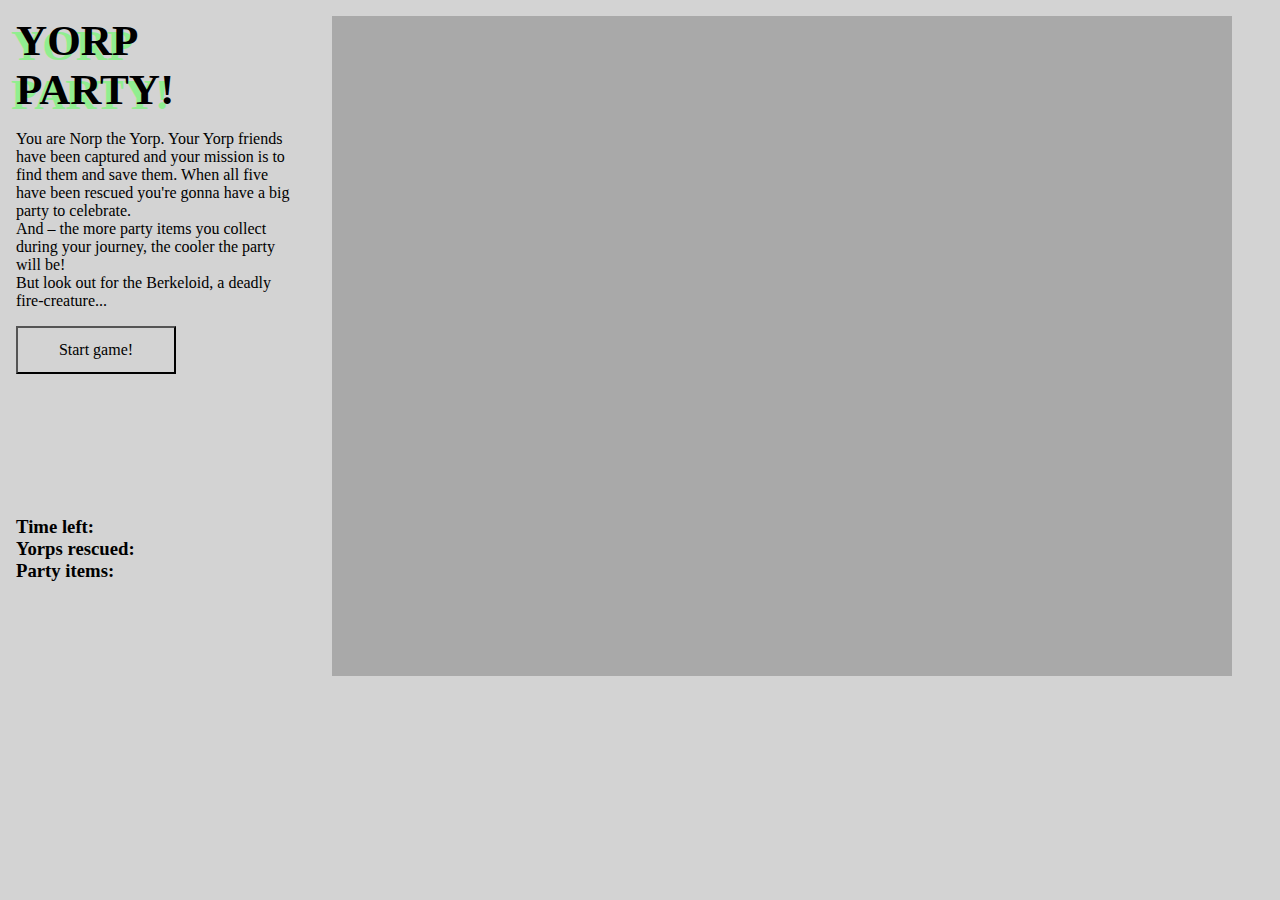
==== index.html @ a459abf5 "Add files via upload" ====
<!DOCTYPE html>
<html>
<head>
    <meta charset="utf-8" />
    <meta name="viewport" content="width=device-width, initial-scale=1.0">
    <meta http-equiv="X-UA-Compatible" content="ie=edge">
    <title>Yorp Party!</title>
    <link rel="stylesheet" href="style.css">
</head>
<body>
    <div class="grid-container">
        <div class="game-intro">
            <h1>YORP PARTY!</h1>
            <p>You are Norp the Yorp. Your Yorp friends have been captured 
            and your mission is to find them and save them. 
            When all five have been rescued you're gonna 
            have a big party to celebrate. <br>
            And – the more party items you collect during your journey, 
            the cooler the party will be! <br>
            But look out for the Berkeloid, a deadly fire-creature...</p>
            <button id="start-btn">Start game!</button>
        </div>
        <div class="score-board">
            <h3>Time left:</h3>
            <h3>Yorps rescued:</h3>
            <h3>Party items:</h3>
        </div>

        <canvas id="canvas" width="900" height="660"></canvas>

    </div>


<img id="brick" src="images/brick.png" alt="brick">
<img id="norp" src="images/norp_50.png" alt="yorp">
<img id="norp2" src="images/norp_50_spegel.png" alt="norp">
<img id="berkeloid" src="images/Berkeloid_GBC.png" alt="berkeloid">
<img id="berkeloid2" src="images/Berkeloid_GBC_spegel.png" alt="berkeloid">
<script src="app.js" ></script>
</body>
</html>
---- style.css ----
* {
    margin: 0;
    padding: 0;
    box-sizing: border-box;
    font-family: Georgia, 'Times New Roman', Times, serif;
    background-color: lightgray;
    
}


.grid-container {
    display: grid;
    grid-template-columns: 1fr 3fr;
    grid-template-rows: repeat(3 1fr);
    gap: 1rem;
}

.game-intro {
    grid-column-start: 1;
    grid-row-start: 1;
    margin: 1rem 1rem 1rem 1rem;
}

.score-board {
    grid-column-start: 1;
    grid-row-start: 2;
    margin: 1rem 1rem 1rem 1rem;
    color: black;
}

.timer {
    grid-column-start: 1;
    grid-row-start: 1;

    align-self: end;
    color: black;
    margin: 1rem 1rem 1rem 1rem;

}


#canvas {
    background-color: darkgray;
    grid-column-start: 2;
    grid-row-start: 1;
    grid-row-end: 3;
    margin: 1rem 0;
}

img {
    display: none;
}

h1 {
    font-size: 2.7rem;
    margin: 0 0 1rem 0;
    color: black;
    text-shadow: -5px 5px lightgreen;
}

p {
    color:black;
}

#start-btn {

    font-size: 1rem;
    width: 10rem;
    height: 3rem;
    margin: 1rem 0 0 0;
}
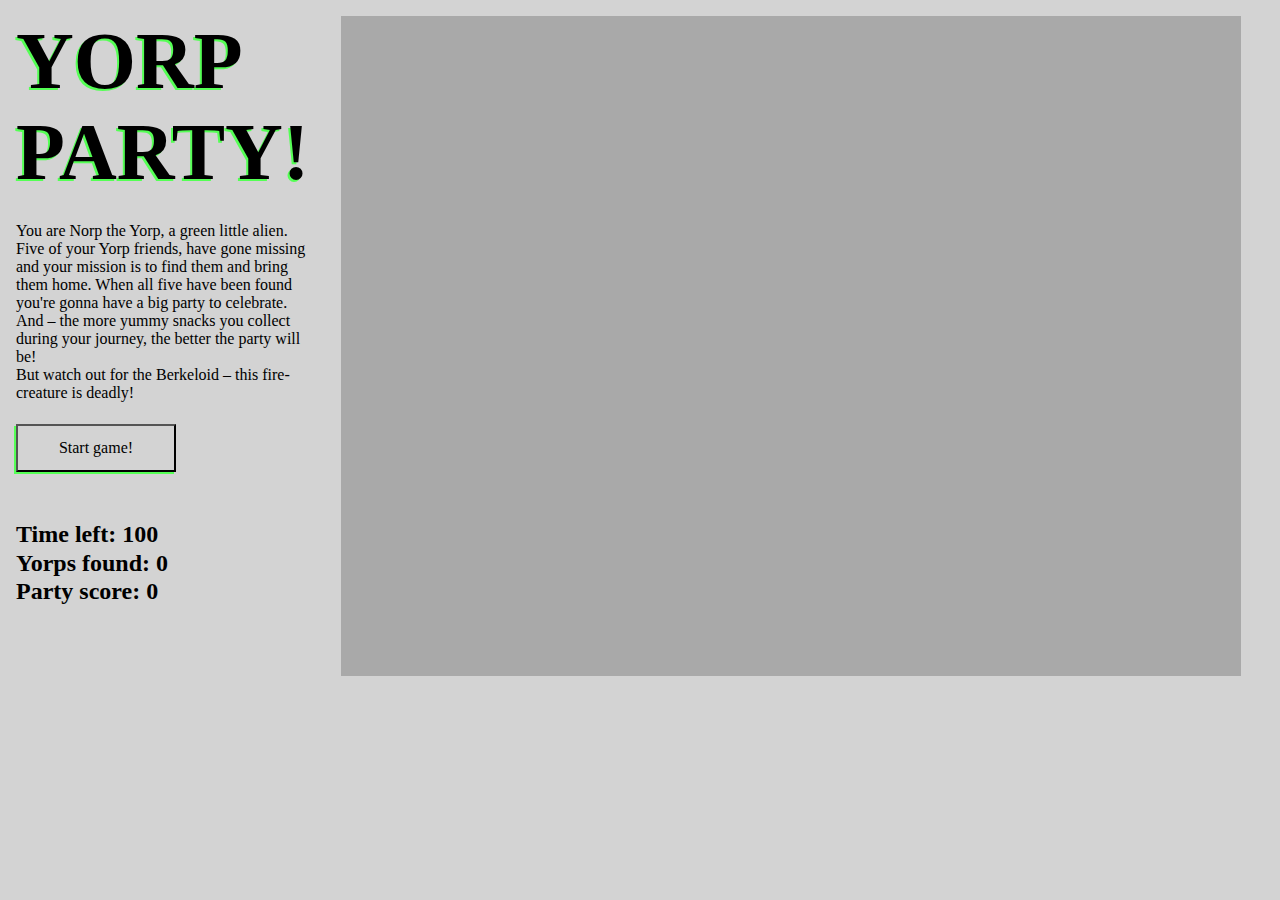
==== commit 33bfbe0b: "added missing yorps" ====
--- a/index.html
+++ b/index.html
@@ -11,19 +11,20 @@
     <div class="grid-container">
         <div class="game-intro">
             <h1>YORP PARTY!</h1>
-            <p>You are Norp the Yorp. Your Yorp friends have been captured 
-            and your mission is to find them and save them. 
-            When all five have been rescued you're gonna 
+            <p>You are Norp the Yorp, a green little alien. 
+            Five of your Yorp friends, have gone missing and your mission
+            is to find them and bring them home. 
+            When all five have been found you're gonna 
             have a big party to celebrate. <br>
-            And – the more party items you collect during your journey, 
-            the cooler the party will be! <br>
-            But look out for the Berkeloid, a deadly fire-creature...</p>
-            <button id="start-btn">Start game!</button>
+            And – the more yummy snacks you collect during your journey, 
+            the better the party will be! <br>
+            But watch out for the Berkeloid – this fire-creature is deadly!</p>
         </div>
+        <button id="start-btn">Start game!</button>
         <div class="score-board">
-            <h3>Time left:</h3>
-            <h3>Yorps rescued:</h3>
-            <h3>Party items:</h3>
+            <h2>Time left: <span id="time-left">100</span></h2>
+            <h2>Yorps found: <span id="yorps-found">0</span></h2>
+            <h2>Party score: <span id="party-score">0</span></h2>
         </div>
 
         <canvas id="canvas" width="900" height="660"></canvas>
@@ -36,6 +37,17 @@
 <img id="norp2" src="images/norp_50_spegel.png" alt="norp">
 <img id="berkeloid" src="images/Berkeloid_GBC.png" alt="berkeloid">
 <img id="berkeloid2" src="images/Berkeloid_GBC_spegel.png" alt="berkeloid">
+<img id="lollipop" src="images/Lollipop.png" alt="lollipop">
+<img id="cake" src="images/Double_Chocolate_Cake.png" alt="cake">
+<img id="cookie" src="images/Cookie.png" alt="cookie">
+<img id="soda" src="images/Soda.png" alt="soda">
+<img id="peppermint" src="images/Peppermint.png" alt="peppermint">
+<img id="pizza" src="images/Pizza.png" alt="pizza">
+<img id="yorp-barrel" src="images/yorp_barrel.png" alt="yorp behind barrel">
+<img id="yorp-book" src="images/yorp_book.png" alt="yorp behind book">
+<img id="yorp-flower" src="images/yorp_flower.png" alt="yorp behind flower">
+<img id="yorp-mushroom" src="images/yorp_mushroom.png" alt="yorp behind mushroom">
+<img id="yorp-teddy" src="images/yorp_teddy.png" alt="yorp behind teddy">
 <script src="app.js" ></script>
 </body>
 </html>--- a/style.css
+++ b/style.css
@@ -4,6 +4,7 @@
     box-sizing: border-box;
     font-family: Georgia, 'Times New Roman', Times, serif;
     background-color: lightgray;
+    text-decoration: none;
     
 }
 
@@ -26,6 +27,8 @@
     grid-row-start: 2;
     margin: 1rem 1rem 1rem 1rem;
     color: black;
+    line-height: 1.8rem;
+
 }
 
 .timer {
@@ -52,21 +55,30 @@
 }
 
 h1 {
-    font-size: 2.7rem;
-    margin: 0 0 1rem 0;
+    font-size: 5rem;
+    margin: 0 0 1.5rem 0;
     color: black;
-    text-shadow: -5px 5px lightgreen;
+    text-shadow: -2px 2px rgb(85, 255, 85);
 }
 
 p {
     color:black;
+    font-size: 1rem;
 }
 
 #start-btn {
-
+    grid-row-start: 1;
+    grid-row-end: 2;
+    grid-column-start: 1;
+    align-self: end;
     font-size: 1rem;
     width: 10rem;
     height: 3rem;
-    margin: 1rem 0 0 0;
+    margin: 1rem 0 1rem 1rem;
+    box-shadow: -2px 2px rgb(85, 255, 85);;
+    outline: none;
 }
 
+button:active {
+    background-color: rgb(85, 255, 85);
+}
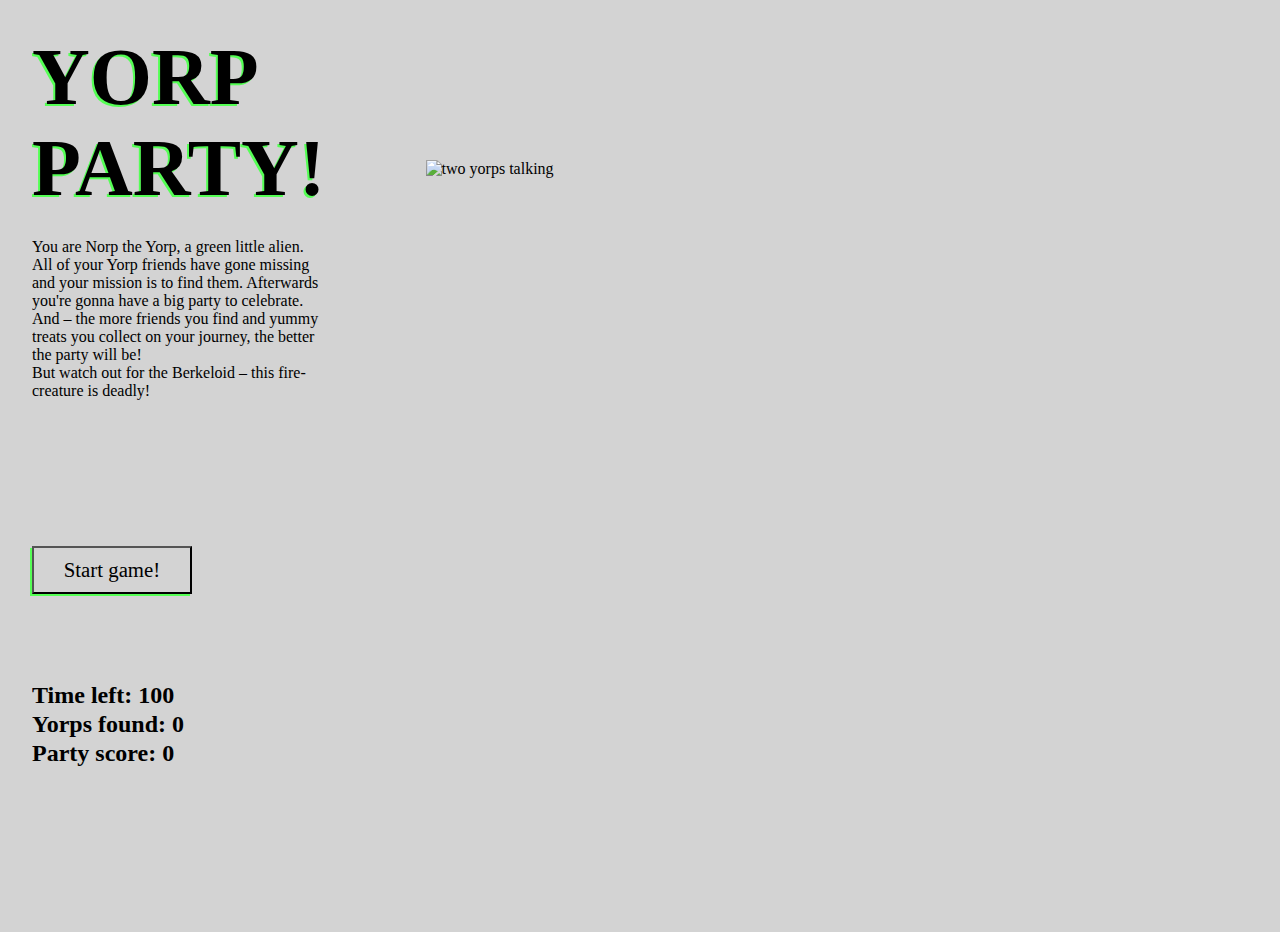
==== commit 3883390a: "added more partyitems" ====
--- a/index.html
+++ b/index.html
@@ -11,12 +11,12 @@
     <div class="grid-container">
         <div class="game-intro">
             <h1>YORP PARTY!</h1>
-            <p>You are Norp the Yorp, a green little alien. 
-            Five of your Yorp friends, have gone missing and your mission
-            is to find them and bring them home. 
-            When all five have been found you're gonna 
+            <p>You are Norp the Yorp, a green little alien. <br>
+            All of your Yorp friends have gone missing and your mission
+            is to find them. Afterwards you're gonna 
             have a big party to celebrate. <br>
-            And – the more yummy snacks you collect during your journey, 
+            And – the more friends you find and 
+            yummy treats you collect on your journey, 
             the better the party will be! <br>
             But watch out for the Berkeloid – this fire-creature is deadly!</p>
         </div>
@@ -27,27 +27,34 @@
             <h2>Party score: <span id="party-score">0</span></h2>
         </div>
 
-        <canvas id="canvas" width="900" height="660"></canvas>
-
+        <canvas id="canvas" class="hidden" width="900" height="660"></canvas>
+        <div id="background">
+            <h1 class="hidden" id="congrats"></h1>
+            <img id="first-image" src="images/firstImage2/firstImage2.001.png" alt="two yorps talking">
+            <img class="hidden winning" id="burning-yorp" src="images/burning yorp/burning yorp.001.jpeg" alt="yorp on fire">
+            <img class="hidden winning" id="bridesmaids" src="https://media.giphy.com/media/zziIHTS7Esw7e/giphy.gif" alt="bridesmaids">
+            <img class="hidden winning" id="great-gatsby" src="https://media.giphy.com/media/8Iv5lqKwKsZ2g/giphy.gif" alt="great gatsby">
+            <img class="hidden winning" id="waynes-world" src="https://media.giphy.com/media/cAfaWIcWr7qus/giphy.gif" alt="waynes world">
+        </div>
     </div>
 
 
-<img id="brick" src="images/brick.png" alt="brick">
-<img id="norp" src="images/norp_50.png" alt="yorp">
-<img id="norp2" src="images/norp_50_spegel.png" alt="norp">
-<img id="berkeloid" src="images/Berkeloid_GBC.png" alt="berkeloid">
-<img id="berkeloid2" src="images/Berkeloid_GBC_spegel.png" alt="berkeloid">
-<img id="lollipop" src="images/Lollipop.png" alt="lollipop">
-<img id="cake" src="images/Double_Chocolate_Cake.png" alt="cake">
-<img id="cookie" src="images/Cookie.png" alt="cookie">
-<img id="soda" src="images/Soda.png" alt="soda">
-<img id="peppermint" src="images/Peppermint.png" alt="peppermint">
-<img id="pizza" src="images/Pizza.png" alt="pizza">
-<img id="yorp-barrel" src="images/yorp_barrel.png" alt="yorp behind barrel">
-<img id="yorp-book" src="images/yorp_book.png" alt="yorp behind book">
-<img id="yorp-flower" src="images/yorp_flower.png" alt="yorp behind flower">
-<img id="yorp-mushroom" src="images/yorp_mushroom.png" alt="yorp behind mushroom">
-<img id="yorp-teddy" src="images/yorp_teddy.png" alt="yorp behind teddy">
+<img id="brick" class="hidden" src="images/brick.png" alt="brick">
+<img id="norp" class="hidden" src="images/norp_50.png" alt="yorp">
+<img id="norp2" class="hidden" src="images/norp_50_spegel.png" alt="norp">
+<img id="berkeloid" class="hidden" src="images/Berkeloid_GBC.png" alt="berkeloid">
+<img id="berkeloid2" class="hidden" src="images/Berkeloid_GBC_spegel.png" alt="berkeloid">
+<img id="lollipop" class="hidden" src="images/Lollipop.png" alt="lollipop">
+<img id="cake" class="hidden" src="images/Double_Chocolate_Cake.png" alt="cake">
+<img id="cookie" class="hidden" src="images/Cookie.png" alt="cookie">
+<img id="soda" class="hidden" src="images/Soda.png" alt="soda">
+<img id="peppermint" class="hidden" src="images/Peppermint.png" alt="peppermint">
+<img id="pizza" class="hidden" src="images/Pizza.png" alt="pizza">
+<img id="yorp-barrel" class="hidden" src="images/yorp_barrel.png" alt="yorp behind barrel">
+<img id="yorp-book" class="hidden" src="images/yorp_book.png" alt="yorp behind book">
+<img id="yorp-flower" class="hidden" src="images/yorp_flower.png" alt="yorp behind flower">
+<img id="yorp-mushroom" class="hidden" src="images/yorp_mushroom.png" alt="yorp behind mushroom">
+<img id="yorp-teddy" class="hidden" src="images/yorp_teddy.png" alt="yorp behind teddy">
 <script src="app.js" ></script>
 </body>
 </html>--- a/style.css
+++ b/style.css
@@ -5,27 +5,37 @@
     font-family: Georgia, 'Times New Roman', Times, serif;
     background-color: lightgray;
     text-decoration: none;
+    overflow: hidden;
     
 }
 
-
 .grid-container {
     display: grid;
-    grid-template-columns: 1fr 3fr;
-    grid-template-rows: repeat(3 1fr);
+    grid-template-columns: 27vw 73vw;
+    grid-template-rows: 50vh 15vh 35vh;
     gap: 1rem;
+}
+
+#background {
+    grid-column-start: 2;
+    grid-column-end: 3;
+    grid-row-start: 1;
+    grid-row-end: 4;
+
 }
 
 .game-intro {
     grid-column-start: 1;
     grid-row-start: 1;
-    margin: 1rem 1rem 1rem 1rem;
+    grid-row-end: 3;
+    margin: 1rem 1rem 1rem 2rem;
 }
 
 .score-board {
     grid-column-start: 1;
-    grid-row-start: 2;
-    margin: 1rem 1rem 1rem 1rem;
+    grid-row-start: 3;
+    align-self: start;
+    margin: 4rem 1rem 1rem 2rem;
     color: black;
     line-height: 1.8rem;
 
@@ -46,17 +56,62 @@
     background-color: darkgray;
     grid-column-start: 2;
     grid-row-start: 1;
-    grid-row-end: 3;
-    margin: 1rem 0;
+    grid-row-end: 4;
+    margin-top: 2rem; 
+    margin-left: 2rem;
+
 }
 
-img {
-    display: none;
+#first-image {
+
+    grid-column-start: 2;
+    grid-column-end: 3;
+    grid-row-start: 1;
+    grid-row-end: 4;
+    justify-self: center;
+    margin-top: 10rem;
+    margin-left: 4rem;
+    height: 50vh;
 }
+
+.winning {
+    grid-column-start: 2;
+    grid-column-end: 3;
+    grid-row-start: 1;
+    grid-row-end: 4;
+    top: 15rem;
+    margin: 1rem 0 0 1.5rem;
+    height: 50vh;
+    justify-self: center;
+}
+
+#congrats {
+    grid-column-start: 2;
+    grid-column-end: 3;
+    grid-row-start: 1;
+    grid-row-end: 2;
+    font-size: 3rem;
+    text-align: center;
+    margin: 4rem 4rem 2rem 0;
+    top: 4rem;
+}
+
+#burning-yorp {
+    grid-column-start: 2;
+    grid-column-end: 3;
+    grid-row-start: 1;
+    grid-row-end: 4;
+    justify-self: center;
+    margin-top: 10rem;
+    margin-left: 4rem;
+    height: 50vh;
+}
+
+
 
 h1 {
     font-size: 5rem;
-    margin: 0 0 1.5rem 0;
+    margin: 1rem 0 1.5rem 0;
     color: black;
     text-shadow: -2px 2px rgb(85, 255, 85);
 }
@@ -67,14 +122,14 @@
 }
 
 #start-btn {
-    grid-row-start: 1;
-    grid-row-end: 2;
+    grid-row-start: 2;
+    grid-row-end: 3;
     grid-column-start: 1;
-    align-self: end;
-    font-size: 1rem;
+    align-self: start;
+    font-size: 1.3rem;
     width: 10rem;
     height: 3rem;
-    margin: 1rem 0 1rem 1rem;
+    margin: 5rem 0 1rem 2rem;
     box-shadow: -2px 2px rgb(85, 255, 85);;
     outline: none;
 }
@@ -82,3 +137,7 @@
 button:active {
     background-color: rgb(85, 255, 85);
 }
+
+.hidden {
+    display: none;
+}
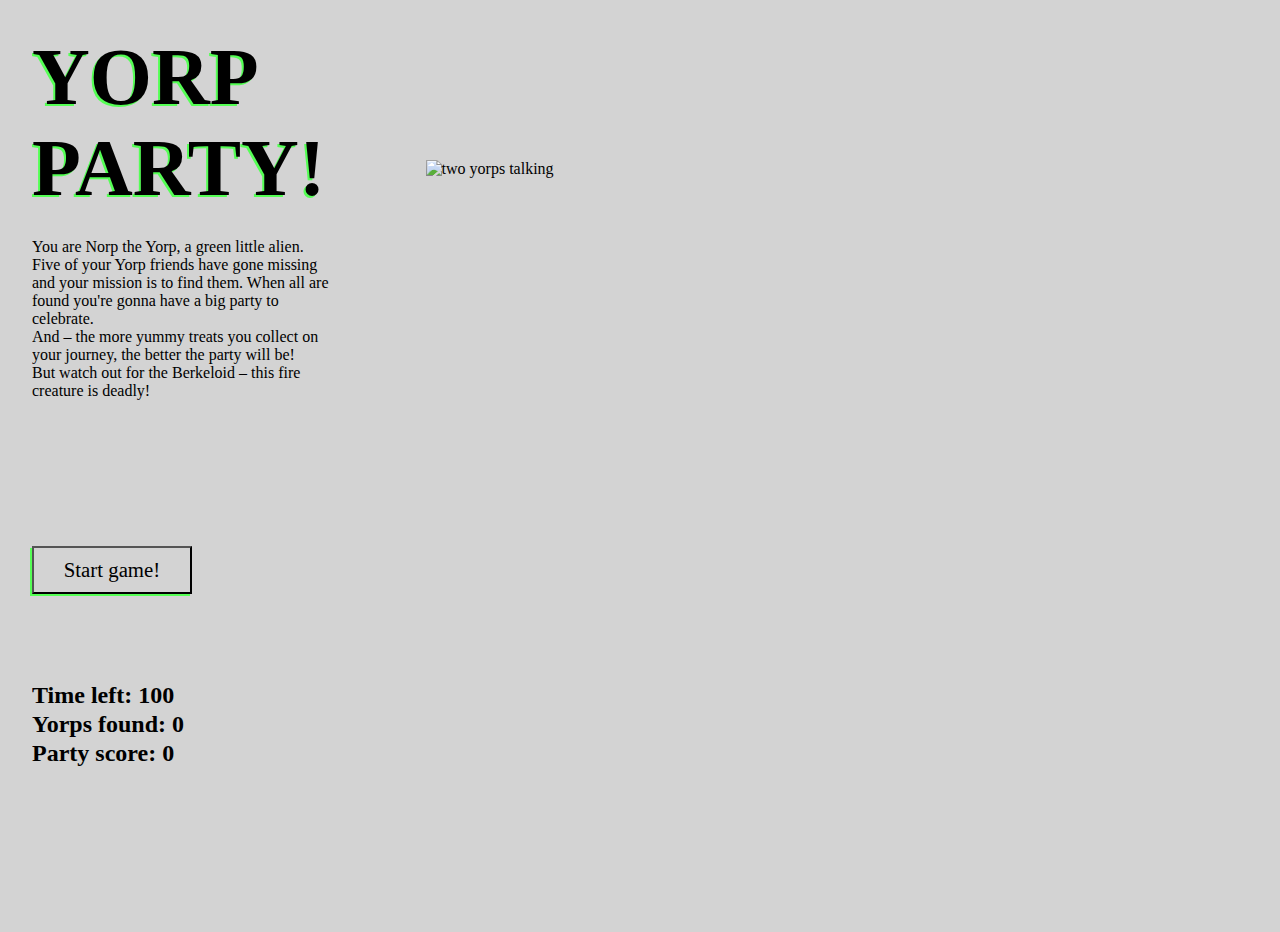
==== commit c9fa67e7: "added different endings" ====
--- a/index.html
+++ b/index.html
@@ -6,19 +6,19 @@
     <meta http-equiv="X-UA-Compatible" content="ie=edge">
     <title>Yorp Party!</title>
     <link rel="stylesheet" href="style.css">
+    <script src="app.js" defer></script>
 </head>
 <body>
     <div class="grid-container">
         <div class="game-intro">
             <h1>YORP PARTY!</h1>
             <p>You are Norp the Yorp, a green little alien. <br>
-            All of your Yorp friends have gone missing and your mission
-            is to find them. Afterwards you're gonna 
+            Five of your Yorp friends have gone missing and your mission
+            is to find them. When all are found you're gonna 
             have a big party to celebrate. <br>
-            And – the more friends you find and 
-            yummy treats you collect on your journey, 
+            And – the more yummy treats you collect on your journey, 
             the better the party will be! <br>
-            But watch out for the Berkeloid – this fire-creature is deadly!</p>
+            But watch out for the Berkeloid – this fire creature is deadly!</p>
         </div>
         <button id="start-btn">Start game!</button>
         <div class="score-board">
@@ -29,12 +29,13 @@
 
         <canvas id="canvas" class="hidden" width="900" height="660"></canvas>
         <div id="background">
-            <h1 class="hidden" id="congrats"></h1>
+            <h2 class="hidden" id="congrats"></h2>
             <img id="first-image" src="images/firstImage2/firstImage2.001.png" alt="two yorps talking">
-            <img class="hidden winning" id="burning-yorp" src="images/burning yorp/burning yorp.001.jpeg" alt="yorp on fire">
-            <img class="hidden winning" id="bridesmaids" src="https://media.giphy.com/media/zziIHTS7Esw7e/giphy.gif" alt="bridesmaids">
-            <img class="hidden winning" id="great-gatsby" src="https://media.giphy.com/media/8Iv5lqKwKsZ2g/giphy.gif" alt="great gatsby">
-            <img class="hidden winning" id="waynes-world" src="https://media.giphy.com/media/cAfaWIcWr7qus/giphy.gif" alt="waynes world">
+            <img class="hidden" id="burning-yorp" src="images/burning yorp/burning yorp.001.jpeg" alt="yorp on fire">
+            <img class="hidden" id="satc" src="https://media.giphy.com/media/RchHgsK1Tsgo0/giphy.gif" alt="bridesmaids">
+            <img class="hidden" id="great-gatsby" src="https://media.giphy.com/media/8Iv5lqKwKsZ2g/giphy.gif" alt="great gatsby">
+            <img class="hidden" id="legally-blonde" src="https://media.giphy.com/media/xT39Dp5RixgNO28Nm8/giphy.gif" alt="legally blonde">
+            <img class="hidden" id="waynes-world" src="https://media.giphy.com/media/cAfaWIcWr7qus/giphy.gif" alt="waynes world">
         </div>
     </div>
 
@@ -50,11 +51,11 @@
 <img id="soda" class="hidden" src="images/Soda.png" alt="soda">
 <img id="peppermint" class="hidden" src="images/Peppermint.png" alt="peppermint">
 <img id="pizza" class="hidden" src="images/Pizza.png" alt="pizza">
+<img id="icecream" class="hidden" src="images/Ice_Cream_Cone.png" alt="icecream">
 <img id="yorp-barrel" class="hidden" src="images/yorp_barrel.png" alt="yorp behind barrel">
 <img id="yorp-book" class="hidden" src="images/yorp_book.png" alt="yorp behind book">
 <img id="yorp-flower" class="hidden" src="images/yorp_flower.png" alt="yorp behind flower">
 <img id="yorp-mushroom" class="hidden" src="images/yorp_mushroom.png" alt="yorp behind mushroom">
 <img id="yorp-teddy" class="hidden" src="images/yorp_teddy.png" alt="yorp behind teddy">
-<script src="app.js" ></script>
 </body>
 </html>--- a/style.css
+++ b/style.css
@@ -63,7 +63,6 @@
 }
 
 #first-image {
-
     grid-column-start: 2;
     grid-column-end: 3;
     grid-row-start: 1;
@@ -74,16 +73,6 @@
     height: 50vh;
 }
 
-.winning {
-    grid-column-start: 2;
-    grid-column-end: 3;
-    grid-row-start: 1;
-    grid-row-end: 4;
-    top: 15rem;
-    margin: 1rem 0 0 1.5rem;
-    height: 50vh;
-    justify-self: center;
-}
 
 #congrats {
     grid-column-start: 2;
@@ -92,21 +81,42 @@
     grid-row-end: 2;
     font-size: 3rem;
     text-align: center;
-    margin: 4rem 4rem 2rem 0;
-    top: 4rem;
+    margin: 6rem 6rem 1rem 0;
+    text-shadow: -1px 1px rgb(85, 255, 85);
 }
 
 #burning-yorp {
     grid-column-start: 2;
     grid-column-end: 3;
     grid-row-start: 1;
-    grid-row-end: 4;
+    grid-row-end: 3;
     justify-self: center;
-    margin-top: 10rem;
-    margin-left: 4rem;
+    margin-top: 1rem;
+    margin-left: 15rem;
     height: 50vh;
 }
 
+#waynes-world {
+    grid-column-start: 2;
+    grid-column-end: 3;
+    grid-row-start: 1;
+    grid-row-end: 3;
+    justify-self: center;
+    margin-top: 1rem;
+    margin-left: 9rem;
+    height: 50vh;
+}
+
+#legally-blonde {
+    grid-column-start: 2;
+    grid-column-end: 3;
+    grid-row-start: 1;
+    grid-row-end: 3;
+    justify-self: center;
+    margin-top: 1rem;
+    margin-left: 9rem;
+    height: 50vh;
+}
 
 
 h1 {
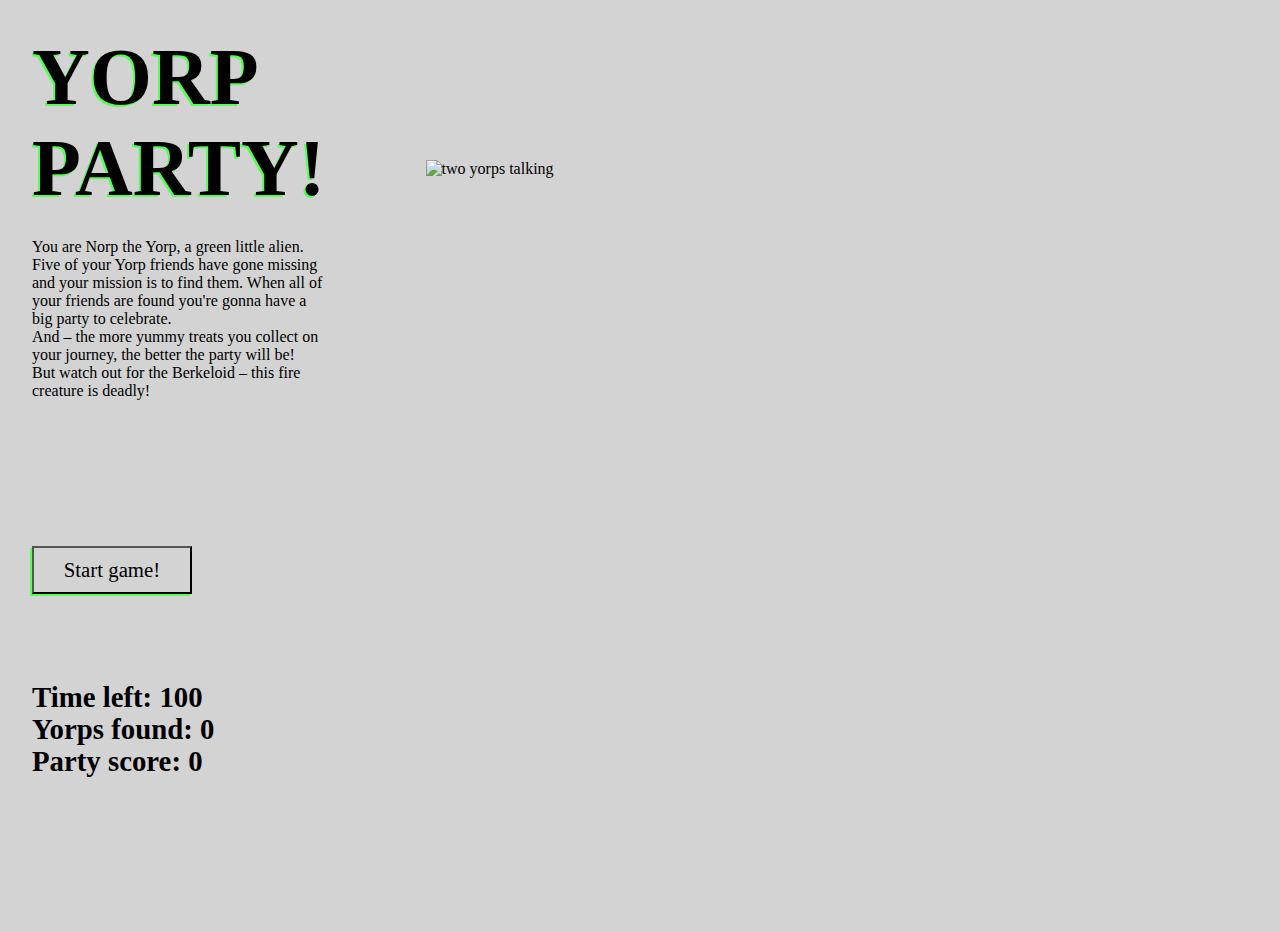
==== commit 3bd07b74: "fixed missingyorp-problem" ====
--- a/index.html
+++ b/index.html
@@ -5,6 +5,7 @@
     <meta name="viewport" content="width=device-width, initial-scale=1.0">
     <meta http-equiv="X-UA-Compatible" content="ie=edge">
     <title>Yorp Party!</title>
+    <link href="https://fonts.googleapis.com/css2?family=Press+Start+2P&display=swap" rel="stylesheet">
     <link rel="stylesheet" href="style.css">
     <script src="app.js" defer></script>
 </head>
@@ -14,7 +15,7 @@
             <h1>YORP PARTY!</h1>
             <p>You are Norp the Yorp, a green little alien. <br>
             Five of your Yorp friends have gone missing and your mission
-            is to find them. When all are found you're gonna 
+            is to find them. When all of your friends are found you're gonna 
             have a big party to celebrate. <br>
             And – the more yummy treats you collect on your journey, 
             the better the party will be! <br>
@@ -22,20 +23,21 @@
         </div>
         <button id="start-btn">Start game!</button>
         <div class="score-board">
-            <h2>Time left: <span id="time-left">100</span></h2>
-            <h2>Yorps found: <span id="yorps-found">0</span></h2>
-            <h2>Party score: <span id="party-score">0</span></h2>
+            <h4>Time left: <span id="time-left">100</span></h4>
+            <h4>Yorps found: <span id="yorps-found">0</span></h4>
+            <h4>Party score: <span id="party-score">0</span></h4>
         </div>
 
         <canvas id="canvas" class="hidden" width="900" height="660"></canvas>
         <div id="background">
-            <h2 class="hidden" id="congrats"></h2>
+            <h3 class="hidden" id="congrats"></h3>
             <img id="first-image" src="images/firstImage2/firstImage2.001.png" alt="two yorps talking">
             <img class="hidden" id="burning-yorp" src="images/burning yorp/burning yorp.001.jpeg" alt="yorp on fire">
             <img class="hidden" id="satc" src="https://media.giphy.com/media/RchHgsK1Tsgo0/giphy.gif" alt="bridesmaids">
             <img class="hidden" id="great-gatsby" src="https://media.giphy.com/media/8Iv5lqKwKsZ2g/giphy.gif" alt="great gatsby">
             <img class="hidden" id="legally-blonde" src="https://media.giphy.com/media/xT39Dp5RixgNO28Nm8/giphy.gif" alt="legally blonde">
             <img class="hidden" id="waynes-world" src="https://media.giphy.com/media/cAfaWIcWr7qus/giphy.gif" alt="waynes world">
+            <h4 class="hidden" id="last-words"></h4>
         </div>
     </div>
 
--- a/style.css
+++ b/style.css
@@ -6,7 +6,6 @@
     background-color: lightgray;
     text-decoration: none;
     overflow: hidden;
-    
 }
 
 .grid-container {
@@ -36,15 +35,13 @@
     grid-row-start: 3;
     align-self: start;
     margin: 4rem 1rem 1rem 2rem;
-    color: black;
-    line-height: 1.8rem;
+    line-height: 2rem;
 
 }
 
 .timer {
     grid-column-start: 1;
     grid-row-start: 1;
-
     align-self: end;
     color: black;
     margin: 1rem 1rem 1rem 1rem;
@@ -79,11 +76,32 @@
     grid-column-end: 3;
     grid-row-start: 1;
     grid-row-end: 2;
-    font-size: 3rem;
     text-align: center;
-    margin: 6rem 6rem 1rem 0;
-    text-shadow: -1px 1px rgb(85, 255, 85);
+    margin: 4rem 2rem 1rem 0;
+    font-size: 4rem;
+    text-shadow: -2px 2px rgb(85, 255, 85);
 }
+
+h1 {
+    font-size: 5rem;
+    margin: 1rem 0 1.5rem 0;
+    text-shadow: -2px 2px rgb(85, 255, 85);
+}
+
+p {
+    font-size: 1rem;
+}
+
+h4 {
+    font-size: 1.8rem;
+}
+
+#last-words {
+    font-size: 2rem;
+    margin: 1rem 12rem 1rem 10rem;
+}
+
+
 
 #burning-yorp {
     grid-column-start: 2;
@@ -103,7 +121,7 @@
     grid-row-end: 3;
     justify-self: center;
     margin-top: 1rem;
-    margin-left: 9rem;
+    margin-left: 10rem;
     height: 50vh;
 }
 
@@ -114,22 +132,10 @@
     grid-row-end: 3;
     justify-self: center;
     margin-top: 1rem;
-    margin-left: 9rem;
+    margin-left: 10rem;
     height: 50vh;
 }
 
-
-h1 {
-    font-size: 5rem;
-    margin: 1rem 0 1.5rem 0;
-    color: black;
-    text-shadow: -2px 2px rgb(85, 255, 85);
-}
-
-p {
-    color:black;
-    font-size: 1rem;
-}
 
 #start-btn {
     grid-row-start: 2;
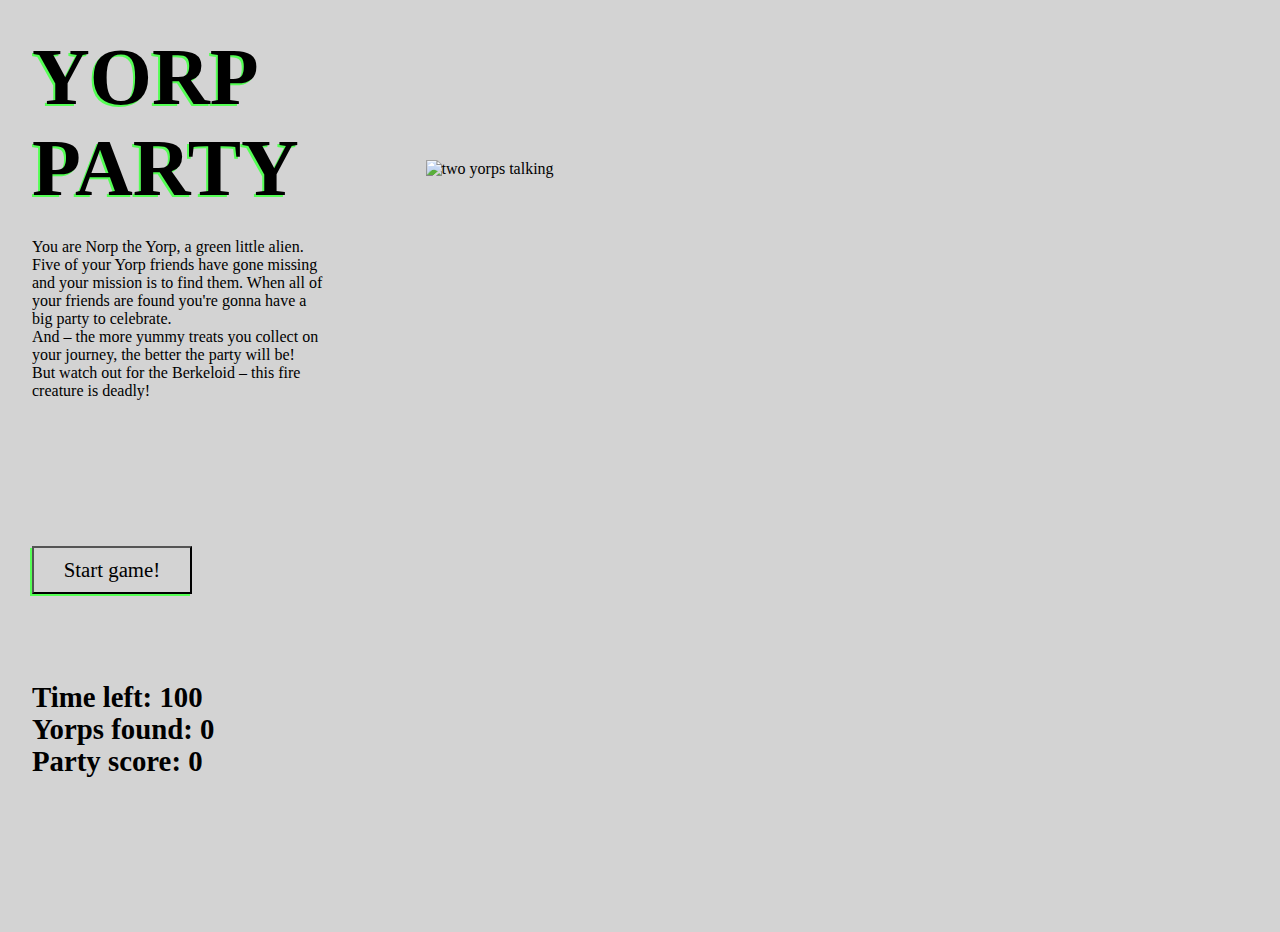
==== commit 5d222ffc: "removed slashes" ====
--- a/index.html
+++ b/index.html
@@ -1,5 +1,5 @@
 <!DOCTYPE html>
-<html>
+<html lang="en">
 <head>
     <meta charset="utf-8" />
     <meta name="viewport" content="width=device-width, initial-scale=1.0">
@@ -12,7 +12,7 @@
 <body>
     <div class="grid-container">
         <div class="game-intro">
-            <h1>YORP PARTY!</h1>
+            <h1>YORP PARTY</h1>
             <p>You are Norp the Yorp, a green little alien. <br>
             Five of your Yorp friends have gone missing and your mission
             is to find them. When all of your friends are found you're gonna 
@@ -31,12 +31,14 @@
         <canvas id="canvas" class="hidden" width="900" height="660"></canvas>
         <div id="background">
             <h3 class="hidden" id="congrats"></h3>
-            <img id="first-image" src="images/firstImage2/firstImage2.001.png" alt="two yorps talking">
-            <img class="hidden" id="burning-yorp" src="images/burning yorp/burning yorp.001.jpeg" alt="yorp on fire">
-            <img class="hidden" id="satc" src="https://media.giphy.com/media/RchHgsK1Tsgo0/giphy.gif" alt="bridesmaids">
-            <img class="hidden" id="great-gatsby" src="https://media.giphy.com/media/8Iv5lqKwKsZ2g/giphy.gif" alt="great gatsby">
-            <img class="hidden" id="legally-blonde" src="https://media.giphy.com/media/xT39Dp5RixgNO28Nm8/giphy.gif" alt="legally blonde">
-            <img class="hidden" id="waynes-world" src="https://media.giphy.com/media/cAfaWIcWr7qus/giphy.gif" alt="waynes world">
+            <img id="first-image" src="images/speechbubbles1.png" alt="two yorps talking">
+            <img class="hidden" id="burning-yorp" src="images/burningyorpspeech.png" alt="yorp on fire">
+            <img class="hidden winner" id="satc" src="https://media.giphy.com/media/RchHgsK1Tsgo0/giphy.gif" alt="bridesmaids">
+            <img class="hidden winner" id="great-gatsby" src="https://media.giphy.com/media/BgDhQlomMxRPq/giphy.gif" alt="great gatsby">
+            <img class="hidden winner" id="legally-blonde" src="https://media.giphy.com/media/xT39Dp5RixgNO28Nm8/giphy.gif" alt="legally blonde">
+            <img class="hidden winner" id="dirty-dancing" src="https://media.giphy.com/media/jgKzLAaXcxHDa/giphy.gif" alt="dirty dancing">
+            <img class="hidden winner" id="breakfast-club" src="https://media.giphy.com/media/8TJiD6E9PBFa8/giphy.gif" alt="breakfast club">
+            <img class="hidden winner" id="waynes-world" src="https://media.giphy.com/media/cAfaWIcWr7qus/giphy.gif" alt="waynes world">
             <h4 class="hidden" id="last-words"></h4>
         </div>
     </div>
